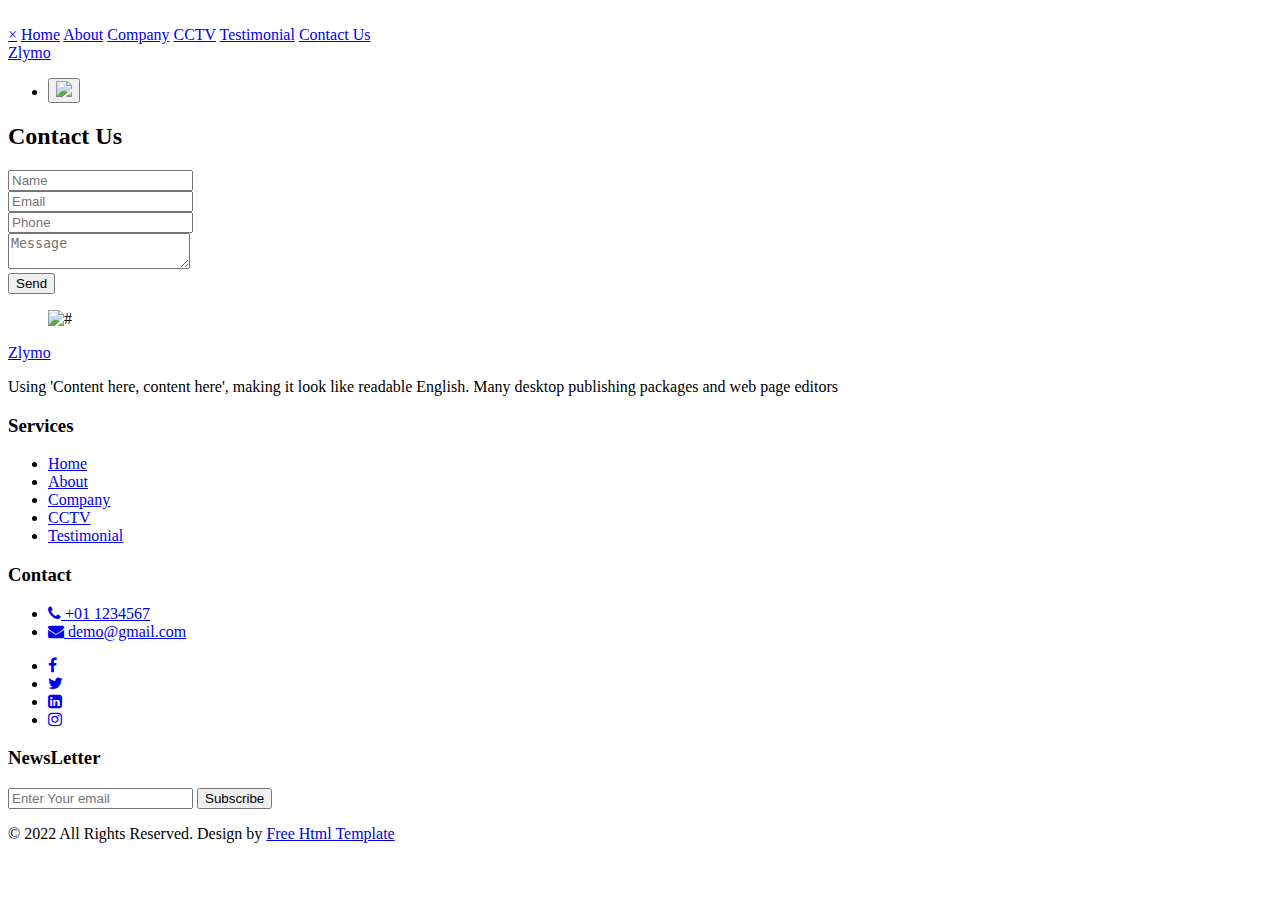
==== Contact Us.html @ f1043e1e "Add files via upload" ====
<!DOCTYPE html>
<html lang="en">
   <head>
      <!-- basic -->
      <meta charset="utf-8">
      <meta http-equiv="X-UA-Compatible" content="IE=edge">
      <!-- mobile metas -->
      <meta name="viewport" content="width=device-width, initial-scale=1">
      <meta name="viewport" content="initial-scale=1, maximum-scale=1">
      <!-- site metas -->
      <title>Zlymo</title>
      <meta name="keywords" content="">
      <meta name="description" content="">
      <meta name="author" content="">
      <!-- bootstrap css -->
      <link rel="stylesheet" href="css/bootstrap.min.css">
      <!-- style css -->
      <link rel="stylesheet" href="css/style.css">
      <!-- responsive-->
      <link rel="stylesheet" href="css/responsive.css">
      <!-- awesome fontfamily -->
      <link rel="stylesheet" href="https://cdnjs.cloudflare.com/ajax/libs/font-awesome/4.7.0/css/font-awesome.min.css">
      <!--[if lt IE 9]>
      <script src="https://oss.maxcdn.com/html5shiv/3.7.3/html5shiv.min.js"></script>
      <script src="https://oss.maxcdn.com/respond/1.4.2/respond.min.js"></script><![endif]-->
   </head>
   <!-- body -->
   <body class="main-layout inner_page">
      <!-- loader  -->
      <div class="loader_bg">
         <div class="loader"><img src="images/loading.gif" alt="" /></div>
      </div>
      <!-- end loader -->
      <div id="mySidepanel" class="sidepanel">
         <a href="javascript:void(0)" class="closebtn" onclick="closeNav()">×</a>
         <a href="index.html">Home</a>
         <a href="about.html">About</a>
         <a href="company.html">Company</a>
         <a href="cctv.html">CCTV</a>
         <a href="testimonial.html">Testimonial</a>
         <a class="active" href="contact.html">Contact Us</a>
      </div>
      <div class="padd_30">
      <!-- header -->
      <header>
         <!-- header inner -->
         <div class="head-top">
            <div class="container-fluid">
               <div class="row">
                  <div class="col-sm-3">
                     <div class="logo">
                        <a href="index.html">Zlymo</a>
                     </div>
                  </div>
                  <div class="col-sm-9">
                     <ul class="email text_align_right">
                        <li> <button class="openbtn" onclick="openNav()"><img src="images/menu_btn.png"></button></li>
                     </ul>
                  </div>
               </div>
            </div>
         </div>
      </header>
      <!-- end header -->
      </div>
      <!-- contact -->
      <div class="contact">
         <div class="container">
           <div class="row">
             <div class="col-md-12">
                  <div class="titlepage text_align_center">
                     <h2>Contact Us</h2>
                  </div>
               </div>
           </div>
            <div class="row d_flex">
               <div class="col-md-6">
                  <form id="request" class="main_form">
                     <div class="row">
                        <div class="col-md-12 ">
                           <input class="contactus" placeholder="Name" type="type" name=" Name"> 
                        </div>
                        <div class="col-md-12">
                           <input class="contactus" placeholder="Email" type="type" name="Email">                          
                        </div>
                        <div class="col-md-12">
                           <input class="contactus" placeholder="Phone" type="type" name="Phone Number">                          
                        </div>
                        <div class="col-md-12">
                           <textarea class="textarea" placeholder="Message" type="type" Message="Name"></textarea>
                        </div>
                        <div class="col-md-12">
                           <button class="send_btn">Send</button>
                        </div>
                     </div>
                  </form>
               </div>
               <div class="col-md-6">
                 <div class="contact_img">
                   <figure><img src="images/contact_img.png" alt="#" /></figure>
                 </div>
               </div>
            </div>
         </div>
      </div>
      <!-- contact -->
      <!-- footer -->
      <footer>
         <div class="footer">
            <div class="container">
               <div class="row">
                
                  <div class="col-md-3 col-sm-6">
                     <div class="Informa">
                        <a class="logo_footer" href="index.html">Zlymo</a>
                        <p>Using 'Content here, content here', making it look like readable English. Many desktop publishing packages and web page editors</p>
                     </div>
                  </div>
                  <div class="col-md-3  col-sm-6">
                     <div class="Informa helpful">
                        <h3>Services</h3>
                        <ul>
                           <li><a href="index.html">Home</a></li>
                           <li><a href="about.html">About</a></li>
                           <li><a href="company.html">Company</a></li>
                           <li><a href="cctv.html">CCTV</a></li>
                           <li><a href="testimonial.html">Testimonial</a></li>
                        </ul>
                     </div>
                  </div>
                 
                  <div class="col-md-3 col-sm-6">
                     <div class="Informa conta">
                        <h3>Contact</h3>
                        <ul>
                          
                           <li> <a href="Javascript:void(0)"><i class="fa fa-phone" aria-hidden="true"></i> +01 1234567
                              </a>
                           </li>
                           <li> <a href="Javascript:void(0)"> <i class="fa fa-envelope" aria-hidden="true"></i> demo@gmail.com
                              </a>
                           </li>
                        </ul>
                     </div>
                     <ul class="social_icon text_align_center">
                        <li> <a href="Javascript:void(0)"><i class="fa fa-facebook-f"></i></a></li>
                        <li> <a href="Javascript:void(0)"><i class="fa fa-twitter"></i></a></li>
                        <li> <a href="Javascript:void(0)"><i class="fa fa-linkedin-square" aria-hidden="true"></i></a></li>
                        <li> <a href="Javascript:void(0)"><i class="fa fa-instagram" aria-hidden="true"></i></a></li>
                     </ul>
                  </div>
                   <div class="col-md-3 col-sm-6">
                      <div class="Informa helpful">
                        <h3>NewsLetter</h3>
                         <form class="newslatter_form">
                        <input class="ente" placeholder="Enter Your email" type="text" name="Enter your email">
                        <button class="subs_btn">Subscribe</button>
                     </form>
                     </div>
                  </div>
               </div>
            </div>
            <div class="copyright text_align_center">
               <div class="container">
                  <div class="row">
                     <div class="col-md-10 offset-md-1">
                        <p>© 2022 All Rights Reserved. Design by  <a href="https://html.design/"> Free Html Template</a></p>
                     </div>
                  </div>
               </div>
            </div>
         </div>
      </footer>
      <!-- end footer -->
      <!-- Javascript files-->
      <script src="js/jquery.min.js"></script>
      <script src="js/bootstrap.bundle.min.js"></script>
      <script src="js/jquery-3.0.0.min.js"></script>
      <script src="js/custom.js"></script>
   </body>
</html>
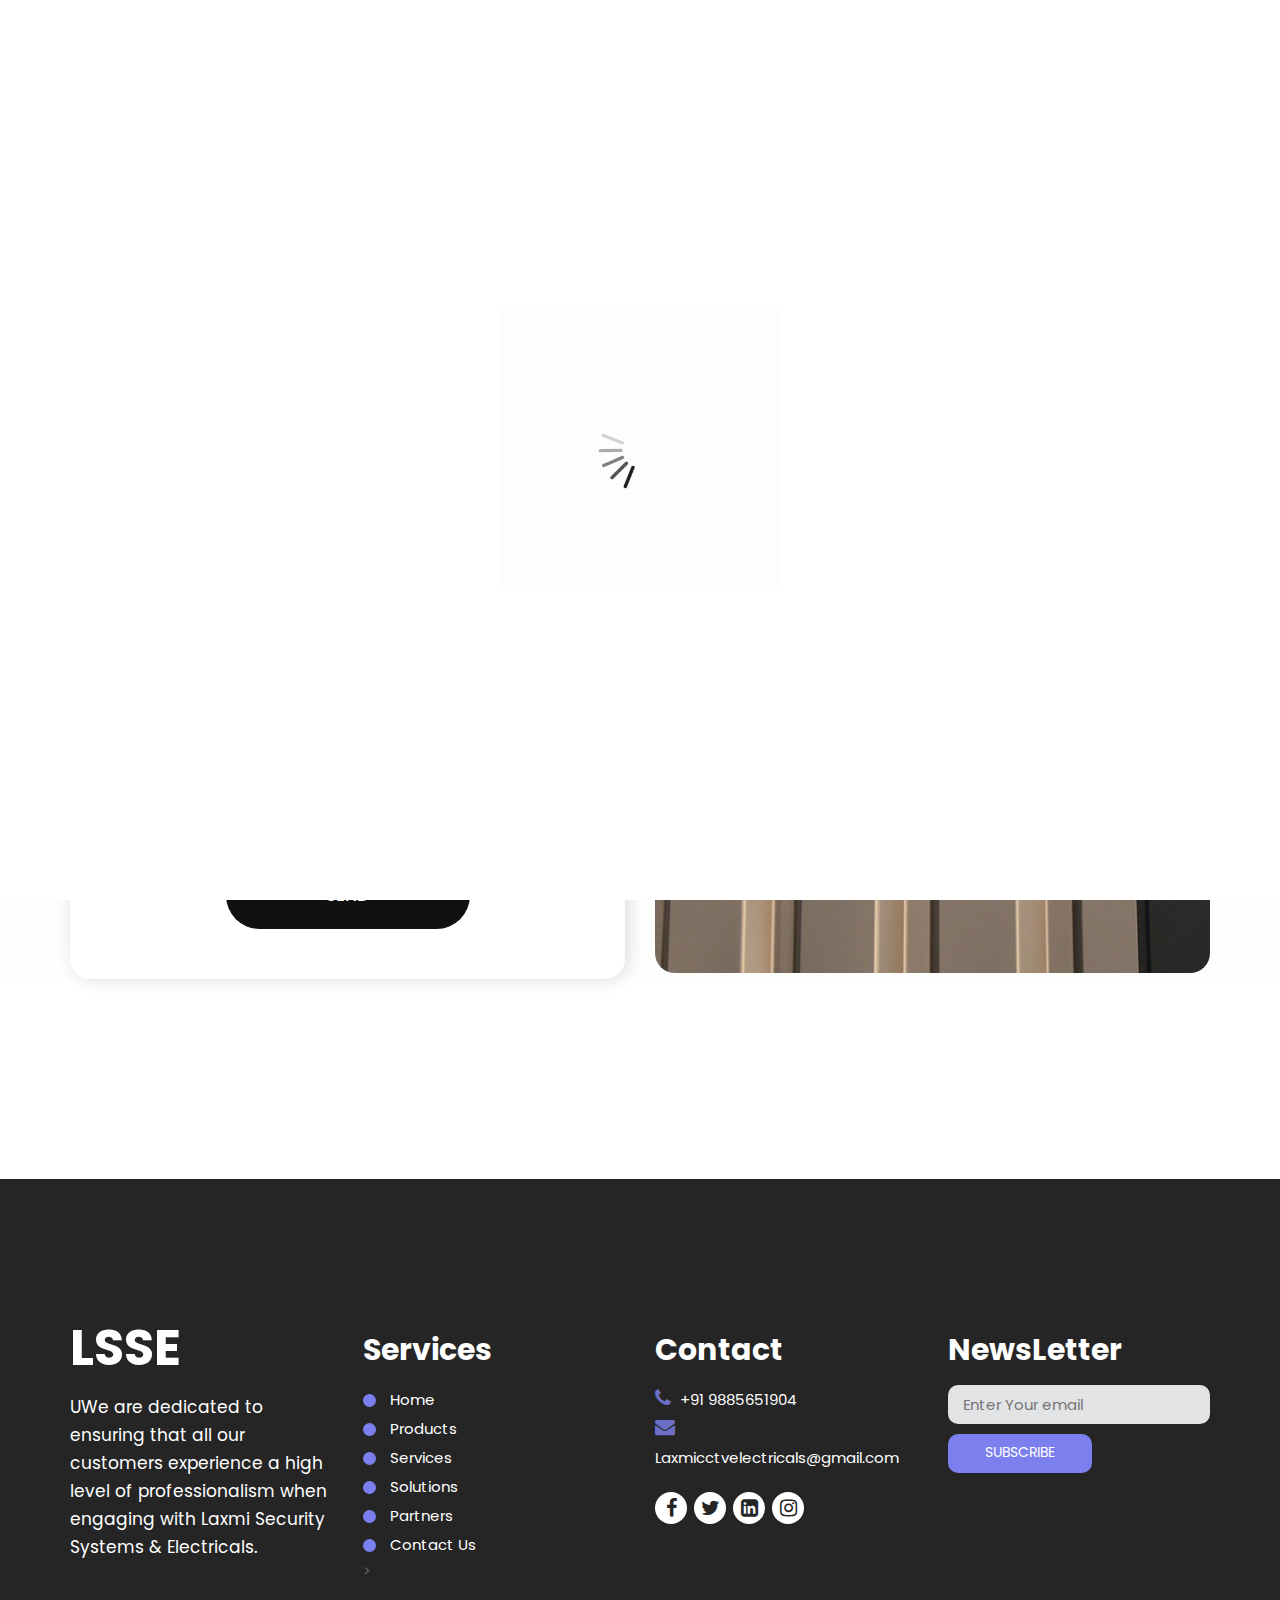
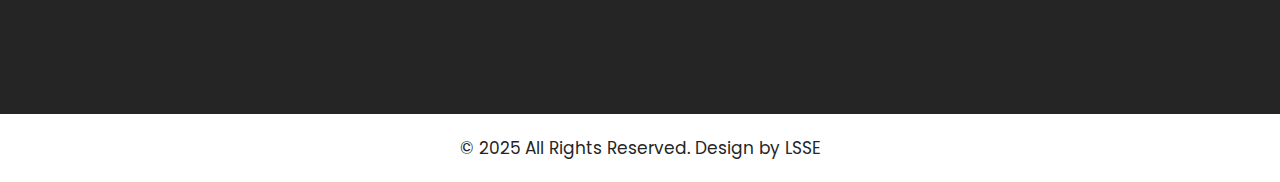
==== commit f6c33cd2: "Update Contact Us.html" ====
--- a/Contact Us.html
+++ b/Contact Us.html
@@ -8,16 +8,16 @@
       <meta name="viewport" content="width=device-width, initial-scale=1">
       <meta name="viewport" content="initial-scale=1, maximum-scale=1">
       <!-- site metas -->
-      <title>Zlymo</title>
+      <title>Contact Us</title>
       <meta name="keywords" content="">
       <meta name="description" content="">
       <meta name="author" content="">
       <!-- bootstrap css -->
-      <link rel="stylesheet" href="css/bootstrap.min.css">
+      <link rel="stylesheet" href="bootstrap.min.css">
       <!-- style css -->
-      <link rel="stylesheet" href="css/style.css">
+      <link rel="stylesheet" href="style.css">
       <!-- responsive-->
-      <link rel="stylesheet" href="css/responsive.css">
+      <link rel="stylesheet" href="responsive.css">
       <!-- awesome fontfamily -->
       <link rel="stylesheet" href="https://cdnjs.cloudflare.com/ajax/libs/font-awesome/4.7.0/css/font-awesome.min.css">
       <!--[if lt IE 9]>
@@ -28,17 +28,17 @@
    <body class="main-layout inner_page">
       <!-- loader  -->
       <div class="loader_bg">
-         <div class="loader"><img src="images/loading.gif" alt="" /></div>
+         <div class="loader"><img src="loading.gif" alt="" /></div>
       </div>
       <!-- end loader -->
       <div id="mySidepanel" class="sidepanel">
          <a href="javascript:void(0)" class="closebtn" onclick="closeNav()">×</a>
-         <a href="index.html">Home</a>
-         <a href="about.html">About</a>
-         <a href="company.html">Company</a>
-         <a href="cctv.html">CCTV</a>
-         <a href="testimonial.html">Testimonial</a>
-         <a class="active" href="contact.html">Contact Us</a>
+         <a class="active" href="index.html">Home</a>
+         <a href="Products.html">Products</a>
+         <a href="Services.html">Services</a>
+         <a href="Solutions.html">Solutions</a>
+         <a href="Partners.html">Partners</a>
+         <a href="Contact Us.html">Contact Us</a>
       </div>
       <div class="padd_30">
       <!-- header -->
@@ -49,7 +49,7 @@
                <div class="row">
                   <div class="col-sm-3">
                      <div class="logo">
-                        <a href="index.html">Zlymo</a>
+                        <a href="index.html">LSSE</a>
                      </div>
                   </div>
                   <div class="col-sm-9">
@@ -97,7 +97,7 @@
                </div>
                <div class="col-md-6">
                  <div class="contact_img">
-                   <figure><img src="images/contact_img.png" alt="#" /></figure>
+                   <figure><img src="contact_img.png" alt="#" /></figure>
                  </div>
                </div>
             </div>
@@ -112,8 +112,8 @@
                 
                   <div class="col-md-3 col-sm-6">
                      <div class="Informa">
-                        <a class="logo_footer" href="index.html">Zlymo</a>
-                        <p>Using 'Content here, content here', making it look like readable English. Many desktop publishing packages and web page editors</p>
+                        <a class="logo_footer" href="index.html">LSSE</a>
+                        <p>UWe are dedicated to ensuring that all our customers experience a high level of professionalism when engaging with Laxmi Security Systems & Electricals.</p>
                      </div>
                   </div>
                   <div class="col-md-3  col-sm-6">
@@ -121,10 +121,11 @@
                         <h3>Services</h3>
                         <ul>
                            <li><a href="index.html">Home</a></li>
-                           <li><a href="about.html">About</a></li>
-                           <li><a href="company.html">Company</a></li>
-                           <li><a href="cctv.html">CCTV</a></li>
-                           <li><a href="testimonial.html">Testimonial</a></li>
+                           <li><a href="Products.html">Products</a></li>
+                           <li><a href="Services.html">Services</a></li>
+                           <li><a href="Solutions.html">Solutions</a></li>
+                           <li><a href="Partners.html">Partners</a></li>
+                           <li><a href="Contact Us.html">Contact Us</a></li>>
                         </ul>
                      </div>
                   </div>
@@ -134,10 +135,10 @@
                         <h3>Contact</h3>
                         <ul>
                           
-                           <li> <a href="Javascript:void(0)"><i class="fa fa-phone" aria-hidden="true"></i> +01 1234567
+                           <li> <a href="Javascript:void(0)"><i class="fa fa-phone" aria-hidden="true"></i> +91 9885651904
                               </a>
                            </li>
-                           <li> <a href="Javascript:void(0)"> <i class="fa fa-envelope" aria-hidden="true"></i> demo@gmail.com
+                           <li> <a href="Javascript:void(0)"> <i class="fa fa-envelope" aria-hidden="true"></i> Laxmicctvelectricals@gmail.com
                               </a>
                            </li>
                         </ul>
@@ -164,7 +165,7 @@
                <div class="container">
                   <div class="row">
                      <div class="col-md-10 offset-md-1">
-                        <p>© 2022 All Rights Reserved. Design by  <a href="https://html.design/"> Free Html Template</a></p>
+                        <p>© 2025 All Rights Reserved. Design by LSSE <a href="https://html.design/"> </a></p>
                      </div>
                   </div>
                </div>
@@ -173,9 +174,9 @@
       </footer>
       <!-- end footer -->
       <!-- Javascript files-->
-      <script src="js/jquery.min.js"></script>
-      <script src="js/bootstrap.bundle.min.js"></script>
-      <script src="js/jquery-3.0.0.min.js"></script>
-      <script src="js/custom.js"></script>
+      <script src="jquery.min.js"></script>
+      <script src="bootstrap.bundle.min.js"></script>
+      <script src="jquery-3.0.0.min.js"></script>
+      <script src="custom.js"></script>
    </body>
 </html>
--- a/style.css
+++ b/style.css
@@ -0,0 +1,988 @@
+/*--------------------------------------------------------------------- 
+File Name: style.css 
+---------------------------------------------------------------------*/
+
+
+/*--------------------------------------------------------------------- 
+import Fonts 
+---------------------------------------------------------------------*/
+
+@import url('https://fonts.googleapis.com/css?family=Rajdhani:300,400,500,600,700');
+@import url('https://fonts.googleapis.com/css?family=Poppins:100,100i,200,200i,300,300i,400,400i,500,500i,600,600i,700,700i,800,800i,900,900i');
+@import url('https://fonts.googleapis.com/css?family=Raleway:100,100i,200,200i,300,300i,400,400i,500,500i,600,600i,700,700i,800,800i,900,900i');
+@import url('https://fonts.googleapis.com/css?family=Open+Sans:400,600,600i,700,700i,800,800i&display=swap');
+
+/*--------------------------------------------------------------------- import Files ---------------------------------------------------------------------*/
+
+@import url(font-awesome.min.css);
+@import url(owl.carousel.min.css);
+
+/*--------------------------------------------------------------------- 
+basic 
+---------------------------------------------------------------------*/
+
+body {
+     color: #666666;
+     font-size: 14px;
+     font-family: 'Poppins', sans-serif;
+     line-height: 1.80857;
+     font-weight: normal;
+}
+
+
+a {
+     color: #1f1f1f;
+     text-decoration: none !important;
+     outline: none !important;
+     -webkit-transition: all .3s ease-in-out;
+     -moz-transition: all .3s ease-in-out;
+     -ms-transition: all .3s ease-in-out;
+     -o-transition: all .3s ease-in-out;
+     transition: all .3s ease-in-out;
+}
+
+h1,
+h2,
+h3,
+h4,
+h5,
+h6 {
+     letter-spacing: 0;
+     font-weight: normal;
+     position: relative;
+     padding: 0;
+     font-weight: normal;
+     line-height: normal;
+     color: #111111;
+     margin: 0
+}
+
+h1 {
+     font-size: 24px
+}
+
+h2 {
+     font-size: 22px
+}
+
+h3 {
+     font-size: 18px
+}
+
+h4 {
+     font-size: 16px
+}
+
+h5 {
+     font-size: 14px
+}
+
+h6 {
+     font-size: 13px
+}
+
+*,
+*::after,
+*::before {
+     -webkit-box-sizing: border-box;
+     -moz-box-sizing: border-box;
+     box-sizing: border-box;
+}
+
+h1 a,
+h2 a,
+h3 a,
+h4 a,
+h5 a,
+h6 a {
+     color: #212121;
+     text-decoration: none!important;
+     opacity: 1
+}
+
+button:focus {
+     outline: none;
+}
+
+ul,
+li,
+ol {
+     margin: 0px;
+     padding: 0px;
+     list-style: none;
+}
+
+p {
+     margin: 0px;
+     padding: 0;
+     color: #232222;
+     font-weight: normal;
+     font-size: 17px;
+     line-height: 28px;
+}
+
+a {
+     color: #222222;
+     text-decoration: none;
+     outline: none !important;
+}
+
+a,
+.btn {
+     text-decoration: none !important;
+     outline: none !important;
+     -webkit-transition: all .3s ease-in-out;
+     -moz-transition: all .3s ease-in-out;
+     -ms-transition: all .3s ease-in-out;
+     -o-transition: all .3s ease-in-out;
+     transition: all .3s ease-in-out;
+}
+
+img {
+     max-width: 100%;
+     height: auto;
+}
+
+ :focus {
+     outline: 0;
+}
+
+.btn-custom {
+     margin-top: 20px;
+     background-color: transparent !important;
+     border: 2px solid #ddd;
+     padding: 12px 40px;
+     font-size: 16px;
+}
+
+.lead {
+     font-size: 18px;
+     line-height: 30px;
+     color: #767676;
+     margin: 0;
+     padding: 0;
+}
+
+.form-control:focus {
+     border-color: #ffffff !important;
+     box-shadow: 0 0 0 .2rem rgba(255, 255, 255, .25);
+}
+
+.navbar-form input {
+     border: none !important;
+}
+
+.badge {
+     font-weight: 500;
+}
+
+blockquote {
+     margin: 20px 0 20px;
+     padding: 30px;
+}
+
+button {
+     border: 0;
+     margin: 0;
+     padding: 0;
+     cursor: pointer;
+}
+
+.full {
+     width: 100%;
+     float: left;
+     margin: 0;
+     padding: 0;
+}
+.titlepage {
+     padding-bottom: 60px;
+}
+
+.titlepage h2 {
+     font-size: 45px;
+     font-weight: bold;
+     line-height: 45px;
+     color: #2f2f2f;
+     text-transform: uppercase;
+}
+
+.read_more {
+     display: inline-block;
+     background: #2d2d2c;
+     color: #dee4fd;
+     max-width: 238px;
+     height: 69px;
+     line-height: 69px;
+     width: 100%;
+     font-size: 17px;
+     text-align: center;
+     font-weight: 500;
+     transition: ease-in all 0.5s;
+     border-radius: 5px;
+}
+
+.read_more:hover {
+     background: #7f85f7;
+     color: #fff;
+     transition: ease-in all 0.5s;
+}
+
+.img_responsive {
+     max-width: 100%;
+}
+
+.text_align_center {
+     text-align: center;
+}
+
+.text_align_left {
+     text-align: left;
+}
+
+.text_align_right {
+     text-align: right;
+}
+
+.d_flex {
+     display: flex;
+     align-items: center;
+     flex-wrap: wrap;
+}
+
+.container {
+     max-width: 1170px;
+}
+
+
+/*---------------------------- 
+loader  
+----------------------------*/
+
+.loader_bg {
+     position: fixed;
+     z-index: 9999999;
+     background: #fff;
+     width: 100%;
+     height: 100%;
+}
+
+.loader {
+     height: 100%;
+     width: 100%;
+     position: absolute;
+     left: 0;
+     top: 0;
+     display: flex;
+     justify-content: center;
+     align-items: center;
+}
+
+.loader img {
+     width: 280px;
+}
+
+
+/*--------------------------------------------------------------------- 
+header 
+---------------------------------------------------------------------*/
+
+header {
+     background:transparent;
+     width: 100%;
+     padding: 35px 15px;
+     z-index: 9;
+}
+
+
+/*--------------------------------------------------------------------- 
+menu section
+---------------------------------------------------------------------*/
+
+.logo a {
+    font-size: 40px;
+    line-height: 40px;
+    color: #fff !important;
+    font-weight: bold;
+}
+
+
+ul.email {
+     float: right;
+     padding-top: 1px;
+}
+ul.email li {
+    display: inline-block;
+    text-align: center;
+}
+
+.sidepanel {
+     width: 0;
+     position: fixed;
+     z-index: 9999999;
+     height: 100%;
+     top: 0;
+     left: 0;
+     background-color: #111;
+     overflow-x: hidden;
+     transition: 0.5s;
+     padding-top: 60px;
+}
+
+.sidepanel a {
+     padding: 8px 8px 8px 32px;
+     text-decoration: none;
+     font-size: 20px;
+     color: #fff;
+     display: block;
+     transition: 0.3s;
+}
+
+.sidepanel a:hover {
+     color: #7b80ee;
+}
+
+.sidepanel a.active {
+     color: #7b80ee;
+}
+
+.sidepanel .closebtn {
+     position: absolute;
+     top: 0;
+     right: 25px;
+     font-size: 36px;
+}
+
+.openbtn {
+     cursor: pointer;
+     background-color: transparent;
+     color: white;
+     border: none;
+}
+
+
+/** banner_main **/
+
+.padd_30 {
+    padding: 20px 20px 0px 20px;
+    background: #fff;
+}
+
+.full_bf {
+     background:#8187fa;
+     width: 100%;
+     background-size: cover;
+     position: relative;
+     background-position: center;
+}
+
+.banner_main {padding-bottom: 50px;}
+
+
+.container-max {
+     max-width: 1500px;
+     width: 100%;
+     padding: 0 15px;
+     margin: 0 auto;
+     display: block;
+     clear: both;
+}
+
+.relative {
+     position: inherit;
+     bottom: 0;
+     padding: 0;
+}
+
+.bluid {
+     margin-top: 120px;
+     text-align: left;
+     max-width: 690px;
+     float: right;
+     width: 100%;
+}
+
+.banner_main .bluid h1 {
+     color: #2d2d2c;
+     font-size: 80px;
+     line-height: 90px;
+     font-weight: bold;
+     padding-bottom: 55px;
+}
+.banner_main .bluid h1 span {color: #fff;}
+
+
+.banner_main .bluid .read_more {
+     margin-right: 5px;
+}
+.banner_main .bluid .read_more:hover {
+    background: #fff;
+    color: #000;
+}
+
+#myCarousel .carousel-indicators {
+     display: none;
+}
+
+#myCarousel a.carousel-control-next, 
+#myCarousel a.carousel-control-prev {
+    background: #fff;
+    width: 76px;
+    height: 66px;
+    top: 102%;
+    opacity: 1;
+    font-size: 45px;
+    color: #000;
+    z-index: 99;
+    box-shadow: 3px 0 111px rgba(0, 0, 0, 0.31);
+}
+
+#myCarousel a.carousel-control-prev {
+     left: 45%;
+}
+#myCarousel a.carousel-control-next {
+     right:45%;
+}
+#myCarousel a.carousel-control-next:focus,
+#myCarousel a.carousel-control-next:hover,
+#myCarousel a.carousel-control-prev:focus,
+#myCarousel a.carousel-control-prev:hover {
+     opacity: 1;
+     background: #f9f9f8;
+}
+
+
+/** about **/
+
+.about {
+     background: #fefefd;
+     padding-top: 200px;
+}
+
+.about .titlepage {
+     padding-bottom: 0;
+}
+
+.about_img figure {
+     margin: 0;
+     position: relative;
+}
+
+.about_img figure::before {
+    position: absolute;
+    content: "";
+    bottom: 0;
+    background: #dee4fd;
+    left: 0;
+    width: 83%;
+    height: 100%;
+    border-radius: 80px;
+}
+
+.about_img figure img {
+    z-index: 9999;
+    position: relative;
+    padding-bottom: 30px;
+    text-align: right;
+    display: block;
+    margin: 0 auto;
+    margin-right: 0;
+    padding: 70px 0;
+}
+
+
+.about .titlepage p {
+     line-height: 30px;
+     padding-top: 45px;
+     padding-bottom: 70px;
+    }
+
+
+/** end about **/
+
+
+
+/** cameras **/
+
+.cameras {
+     padding-top: 200px;
+     background: #fefefd;
+}
+.cameras .titlepage {
+     padding-bottom: 20px;
+}
+.cameras .titlepage p {
+     padding-top: 5px;
+}
+.cameras_text {
+    text-align: center;
+    margin-top: 30px;
+    background: #f7f7f7;
+    padding: 90px 0 60px 0;
+    border-radius: 80px;
+    transition: ease-in all 0.5s;
+}
+.cameras_img figure {
+    margin: 0;
+}
+.cameras_text p { 
+    color: #7f85f7; 
+    font-weight: 500;
+    padding-top: 44px; 
+    line-height: 20px;
+    transition: ease-in all 0.5s;
+}
+.cameras_text p span {
+    color: #363636;
+    transition: ease-in all 0.5s;
+}
+.cameras_text h3 {
+    color: #363636;
+    font-size: 20px;
+    line-height: 20px;
+    padding-top: 8px;
+    font-weight: bold;
+    padding-bottom: 27px;
+    transition: ease-in all 0.5s;
+}
+.cameras_text .read_more { 
+    border-radius: 5px; 
+    font-weight: normal; 
+    font-size: 15px;
+    max-width: 128px; 
+    height: 38px; 
+    line-height: 38px;
+    transition: ease-in all 0.5s; 
+ }
+#ho_bg:hover.cameras_text {
+    background: #7f85f7;
+    transition: ease-in all 0.5s;
+    cursor: pointer;
+}
+#ho_bg:hover.cameras_text p {
+    color: #fff;
+    transition: ease-in all 0.5s;
+}
+#ho_bg:hover.cameras_text p span {
+    color: #fff;
+    transition: ease-in all 0.5s;
+}
+#ho_bg:hover.cameras_text h3 {
+    color: #fff;
+    transition: ease-in all 0.5s;
+}
+#ho_bg:hover.cameras_text .read_more {
+    background: #fff;
+    color: #000;
+    transition: ease-in all 0.5s;
+}
+.see_camera .read_more {
+    margin: 0 auto;
+    display: block;
+    margin-top: 80px;
+}
+
+/* end cameras */
+
+
+/* choose */
+
+.choose {
+     background: #fefefd;
+     padding-top: 200px;
+}
+
+.choose_bg {
+    background: #7f85f7;
+    padding-top: 75px;
+    padding-bottom: 308px;
+}
+.choose .titlepage {
+    padding-bottom: 20px;
+}
+.choose .titlepage h2 {
+     color: #fff;
+}
+
+
+.comp {
+     padding-top: 30px;
+}
+
+.comp h3 {
+     color: #fff;
+     font-size: 60px;
+     line-height: 60px;
+     font-weight:bold;
+     padding-bottom: 14px;
+     padding-top: 10px;
+}
+
+.comp span {
+    font-size: 20px;
+    line-height: 25px;
+    color: #fff;
+    font-weight: normal;
+}
+
+.container-with {
+    max-width: 1485px;
+    width: 100%;
+    padding: 0 15px;
+    margin: 0 auto;
+    display: block;
+    clear: both;
+}
+.cctv {
+    margin-top: -200px;
+}
+.cctv figure {
+    margin: 0;
+}
+.cctv figure img {
+    filter: drop-shadow(0px 3px 11px #0000002e);
+}
+.cctv .read_more {
+    margin: 0 auto;
+    display: block;
+    margin-top: 67px;
+}
+
+/* end choose */
+
+
+
+
+/** clients **/
+
+.clients {
+    background: #fefefd;
+    padding-bottom: 10px;
+    padding-top: 200px;
+}
+
+.clients_banner .testi {
+    position: inherit;
+    padding: 70px 0;
+    box-shadow: #ddd 0 0 18px 0px;
+    margin: 20px 0;
+    margin-left: 40px;
+}
+.pro_file {
+    float: left;
+    padding-left: 40px;
+    margin-left: -60px;
+}
+
+
+
+.pro_file i img {
+
+    border-radius: 50%;
+    margin-left: -54px;
+    
+
+}
+
+
+
+.test_box  {padding:0 40px; }
+
+
+
+.test_box h4 {
+    color: #4d4e4f;
+    font-size: 30px;
+    line-height: 30px;
+    font-weight: 500;
+ 
+}
+
+.test_box h4 img {
+    text-align: right;
+    float: right;
+}
+.test_box p {
+    color: #2d2d2d;
+    font-size: 17px;
+    line-height: 30px;
+    padding: 20px 0px; 
+}
+
+#testi .carousel-indicators {
+    display: none;
+}
+
+#testi a.carousel-control-next, 
+#testi a.carousel-control-prev {
+    background: #fff;
+    width: 76px;
+    height: 66px;
+    top: 83%;
+    opacity: 1;
+    font-size: 45px;
+    color: #000;
+    z-index: 99;
+    box-shadow: 3px 0 111px rgba(0, 0, 0, 0.31);
+}
+
+#testi a.carousel-control-prev {
+     left: 45%;
+}
+#testi a.carousel-control-next {
+     right:45%;
+}
+#testi a.carousel-control-next:focus,
+#testi a.carousel-control-next:hover,
+#testi a.carousel-control-prev:focus,
+#testi a.carousel-control-prev:hover {
+     opacity: 1;
+     background: #f9f9f8;
+}
+
+/** end clients **/
+
+
+
+/** contact **/
+
+.contact {
+     background: #fefefd;
+     padding-top: 200px;
+}
+
+.main_form {
+    background: #fff;
+    padding: 50px 50px;
+    box-shadow: 3px 0 18px rgba(0, 0, 0, 0.14);
+    border-radius: 20px;
+}
+.main_form .contactus {
+    padding: 0px 25px;
+    margin-bottom: 23px;
+    width: 100%;
+    height: 52px;
+    background: #efefef;
+    color: #999999;
+    font-size: 16px;
+    font-weight: normal;
+    border:inherit;
+    border-radius: 10px;
+}
+
+.main_form .textarea {
+    margin-bottom: 30px;
+    width: 100%;
+    background: #ececec;
+    color: #999999;
+    font-size: 16px;
+    font-weight: normal;
+    padding: 50px 25px 10px 25px;
+    height: 131px;
+    border:inherit;
+    border-radius: 10px;
+}
+
+.main_form .send_btn {
+     font-size: 17px;
+     transition: ease-in all 0.5s;
+     background-color: #111111;
+     text-transform: uppercase;
+     color: #fff;
+     max-width: 244px;
+     width: 100%;
+     display: block;
+     margin: 0 auto;
+     font-weight: 500;
+     border-radius: 40px;
+     line-height: 67px;
+     height: 67px;
+}
+
+.main_form .send_btn:hover {
+     background: #7b80ee;
+     color: #fff;
+     transition: ease-in all 0.5s;
+}
+
+#request *::placeholder {
+     color: #999999;
+     opacity: 1;
+}
+
+
+.contact_img figure {
+    margin: 0;
+}
+.contact_img figure img {border-radius: 20px;}
+/** end contact **/
+
+/** footer **/
+
+.footer {
+     margin-top: 200px;
+     background: #252525;
+     padding-top: 130px;
+    
+}
+
+.logo_footer {
+    font-size: 50px;
+    line-height: 50px;
+    font-weight: bold;
+    color: #fff !important;
+    margin-top: 14px;
+    display: block;
+    padding-bottom: 20px;
+}
+.Informa h3 {
+     color: #ffffff;
+     font-size: 30px;
+     font-weight: bold;
+     line-height: 30px;
+     margin-bottom: 20px;
+     margin-top: 26px;
+}
+.Informa p {
+     color: #fff;
+}
+
+
+.Informa li {
+     font-size: 15px;
+     line-height: 25px;
+     color: #ffffff;
+}
+
+.Informa li a:hover {
+     color: #6a6ec6;
+}
+
+.helpful ul li a {
+    color: #fff;
+    font-size: 15px;
+    line-height: 29px;
+    position: relative;
+    padding-left: 27px;
+}
+.helpful ul li a::before {
+    position: absolute;
+    content: "";
+    left: 0;
+    background: #7b80ee;
+    width: 13px;
+    height: 13px;
+    border-radius: 30px;
+    top: 5px;
+}
+.conta ul li a {
+     color: #ffffff;
+}
+.conta ul li {line-height: 29px;}
+.conta ul li a i {
+     padding-right: 5px;
+     font-size: 20px;
+     color: #6a6ec6;
+}
+
+
+ul.social_icon {
+     float: left;
+     padding-top: 20px;
+}
+
+ul.social_icon li {
+     display: inline-block;
+     padding-right: 3px;
+}
+
+ul.social_icon li:last-child {
+     padding-right: 0;
+}
+
+ul.social_icon li a {
+     background: #fff;
+     color: #252525;
+     width: 32px;
+     height: 32px;
+     display: inline-block;
+     text-align: center;
+     line-height: 32px;
+     border-radius: 100%;
+     font-size: 20px;
+     font-weight: bold;
+}
+
+ul.social_icon li a:hover {
+     background: #7b80ee;
+     color: #fff;
+     transform: rotate(360deg);
+     transition: ease-in all 0.7s;
+}
+
+
+
+
+
+.ente {
+     color: #252525;
+     border: inherit;
+     padding: 0 15px;
+     height: 39px;
+     width: 100%;
+     font-size: 15px;
+     background: #e2e3e5;
+     border-radius: 10px;
+     margin-bottom: 10px;
+}
+
+.subs_btn {
+    max-width: 144px;
+    display: inline-block;
+    background: #7b80ee;
+    height: 39px;
+    width: 100%;
+    transition: ease-in all 0.5s;
+    border-radius: 10px;
+    color: #fff;
+    text-transform: uppercase;
+}
+
+.subs_btn:hover {
+     background: #7b80ee8a;
+     transition: ease-in all 0.5s;
+}
+
+
+
+
+.copyright {
+     background:#fff;
+     margin-top: 130px;
+}
+
+.copyright p {
+     color: #252525;
+     padding: 20px 0px;
+}
+
+.copyright a {
+     color: #252525;
+}
+
+.copyright a:hover {
+     color: #7b80ee;
+}
+
+
+/** end footer **/
+
+
+/*- - ener page css--*/
+.inner_page header {
+     background: #8187fa;
+}
+.inner_page .padd_30 {
+    padding:0px;
+ 
+}
+
--- a/responsive.css
+++ b/responsive.css
@@ -0,0 +1,232 @@
+/*--------------------------------------------------------------------- 
+File Name: responsive.css 
+---------------------------------------------------------------------*/
+
+@media (min-width: 1343px) and (max-width: 1500px) {
+
+    .banner_main .bluid h1 {
+        font-size: 76px;
+        line-height: 86px;
+    }
+    #myCarousel a.carousel-control-prev {
+    left: 43.4%;
+    }
+    #testi a.carousel-control-prev {
+    left: 43.7%;
+    }
+}
+
+
+@media (min-width: 1200px) and (max-width: 1342px) {
+    .banner_main {
+        height: 100%;
+        
+    }
+    .banner_main .bluid h1 {
+    font-size: 67px;
+    line-height: 72px;
+   }
+   #myCarousel a.carousel-control-prev {left: 42.4%;}
+   #testi a.carousel-control-prev {left: 42.4%;}
+}
+
+@media (min-width: 992px) and (max-width: 1199px) {
+    
+    .banner_main .bluid h1 {
+    font-size: 60px;
+    line-height: 70px;
+}
+    .banner_main .bluid .read_more {
+        max-width: 210px;
+    }
+   #myCarousel a.carousel-control-prev {
+    left: 39.1%;
+    }
+   #testi a.carousel-control-prev {left: 39.7%;}
+}
+
+@media (min-width: 768px) and (max-width: 991px) {
+    header {
+        padding: 35px 0;
+    }
+   
+    .banner_main {
+        height: 100%;
+
+    }
+    .bluid {
+    margin-top: 30px;}
+    .banner_main .bluid h1 {
+    font-size: 45px;
+    line-height: 55px;
+}
+    .banner_main .bluid .read_more {
+        max-width: 157px;
+    }
+      #myCarousel a.carousel-control-prev {
+    left: 40%;
+    }
+     #myCarousel a.carousel-control-next {
+    right: 40%;
+}
+   #testi a.carousel-control-prev {left: 40%;}
+   #testi a.carousel-control-next {
+    right: 40%;
+}
+    .titlepage h2 {
+    font-size: 43px;
+    line-height: 45px;
+}
+    .about_img figure img {padding-left: 30px;}
+    .comp h3 {
+        font-size: 40px;
+line-height: 50px;
+    }
+   .comp span {
+    font-size: 17px;
+    line-height: 22px;}
+    .Informa h3 {
+        font-size: 26px;
+    }
+    .Informa li {
+        font-size: 14px;
+    }
+    
+}
+
+@media (min-width: 576px) and (max-width: 767px) {
+    header {
+        padding: 35px 0px;
+    }
+   
+    .logo {
+        text-align: center;
+        display: block;
+        width: 181px;
+    }
+    .bluid {
+        max-width: inherit; 
+        margin-top: 70px;
+    }
+    .banner_main .bluid h1 {
+        font-size: 59px;
+        line-height: 69px;
+    }
+    .pan_img {
+        padding-top: 30px;
+    }
+    #myCarousel a.carousel-control-prev {
+    left: 36%;
+    }
+     #myCarousel a.carousel-control-next {
+    right: 36%;
+}
+   #testi a.carousel-control-prev {left: 37%;}
+   #testi a.carousel-control-next {
+    right: 37%;
+}
+    .about .titlepage {
+        padding-bottom: 30px;
+    }
+    .choose_bg {padding-bottom: 208px;}
+    .cctv {
+    margin-top: -100px;
+}
+    .test_box p {display: table;}
+   .contact_img {
+    margin-top: 30px;
+}
+    .d_grid {
+        display: grid;
+    }
+    .order_1_mobile {
+        order: -1;
+    }
+}
+
+@media (max-width: 575px) {
+    header {
+        padding: 35px 0px;
+    }
+    
+    .d_none {
+        display: none !important;
+    }
+    .email {
+        padding-top: 0 !important;
+        margin-top: -47px;
+    }
+    .logo {
+        display: block;
+        width: 144px;
+        float: left;
+    }
+     .bluid {
+        max-width: inherit; 
+        margin-top: 70px;
+    }
+    .banner_main .bluid h1 {
+       font-size: 34px;
+       line-height: 40px;
+    }
+    .banner_main .bluid .read_more {
+    max-width: 120px;
+    height: 48px;
+    line-height: 48px;
+    font-size: 16px;
+    margin-right: 2px;
+    }
+    .pan_img {
+        padding-top: 30px;
+    }
+   #myCarousel a.carousel-control-prev {
+    left: 23%;
+    }
+     #myCarousel a.carousel-control-next {
+    right: 23%;
+    }
+   #testi a.carousel-control-prev {
+    left: 25%;
+   }
+   #testi a.carousel-control-next {
+    right: 25%;
+   }
+    .about .titlepage {
+        padding-bottom: 30px;
+    }
+     .about_img figure img {padding-left: 30px;}
+         .choose_bg {padding-bottom: 15 8px;}
+    .cctv {
+    margin-top: -50px;
+}
+.pro_file {margin-left: 0px; margin-bottom: 30px;}
+.clients_banner .testi {margin: 20px 0;}
+.test_box {
+    padding: 0 20px;
+}
+#testi a.carousel-control-next, #testi a.carousel-control-prev {top: 92%;}
+   .contact_img {
+    margin-top: 30px;
+}
+.main_form {
+    padding: 40px 20px;
+}
+.titlepage h2 {
+    font-size: 40px;
+    line-height: 45px;
+}
+   
+    .d_grid {
+        display: grid;
+    }
+    .order_1_mobile {
+        order: -1;
+    }
+   
+    .newslatter_form {
+        display: inherit;
+    }
+    
+    
+}
+
